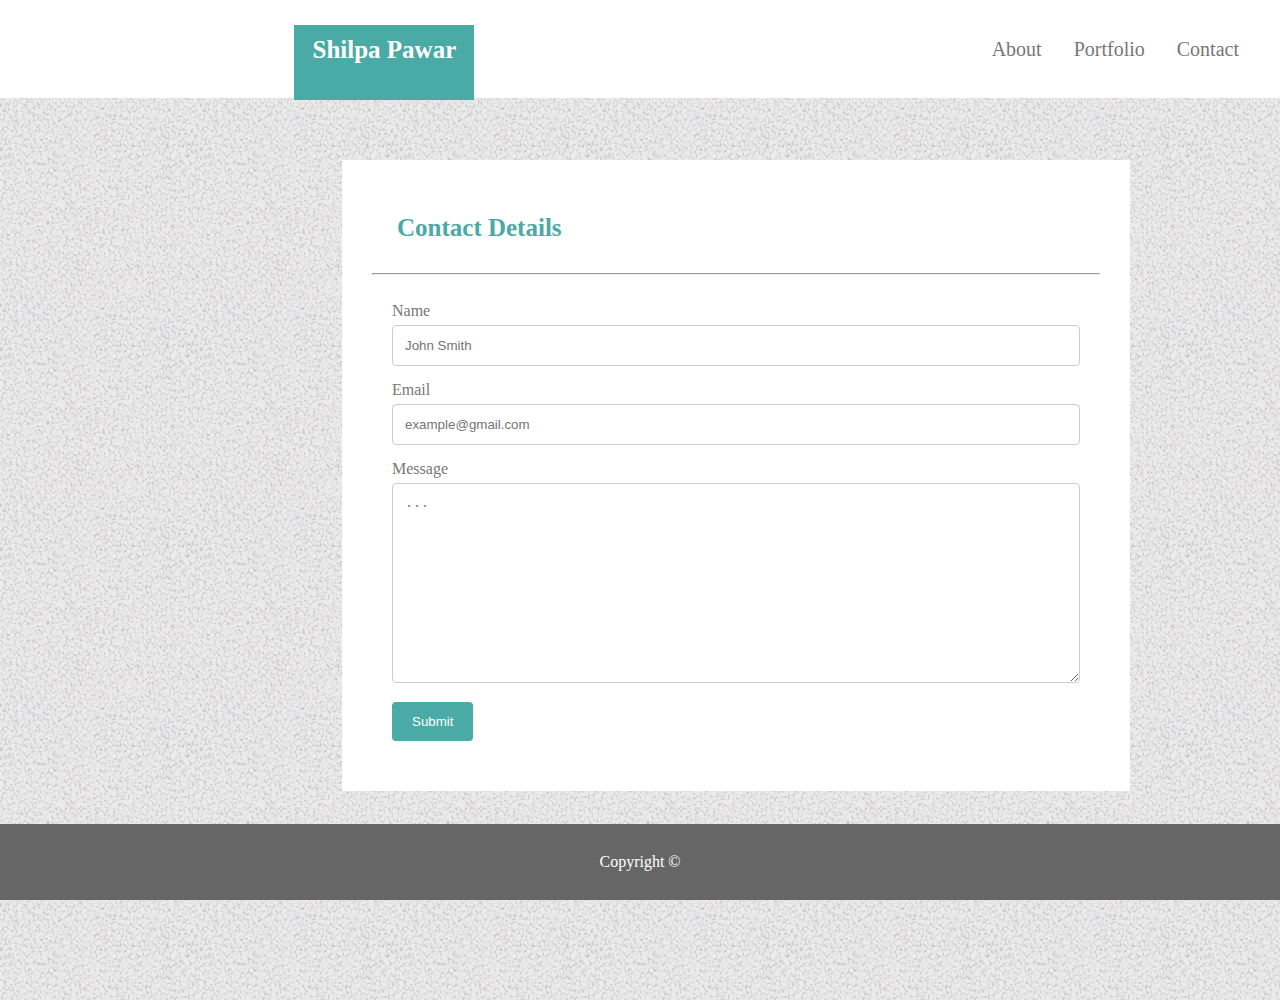
==== contact.html @ 890c72e1 "Basic Profile" ====
<!--Contact Details Page for My Portfolio-->
<!DOCTYPE html>
<html lang="en-us">

<head>

        <meta charset="UTF-8">
        <title>About Me</title>

        <!--Adding CSS Style to my portfolio page-->
        <link rel="stylesheet" href="assets/css/Reset.css">
        <link rel="stylesheet" type="text/css" href="assets/css/style.css">
        <link rel="stylesheet" type="text/css" href="assets/css/StyleContact.css">
       
        
</head>

<body>

        <div class="wrapper">
                <div class="header">
                        <h1>Shilpa Pawar</h1>
                        <ul id="MenuStyle">
                                <li>
                                        <a href="contact.html">Contact</a>
                                </li>
                                <li>
                                        <a href="portfolio.html">Portfolio</a>
                                </li>
                                <li>
                                        <a href="index.html">About</a>
                                </li>

                        </ul>
                </div>

                <section class="contents">

                        <h2>Contact Details</h2>
                        <hr>
               
                <div class="container">
                        <form action="action_page.php">

                                <label for="fname">Name</label>
                                <input type="text" id="fname" name="firstname" placeholder="John Smith">

                                <label for="Email">Email</label>
                                <input type="text" id="lname" name="Email" placeholder="example@gmail.com">

                                <label for="Message">Message</label>
                                <textarea id="Message" name="Message" placeholder="..." style="height:200px"></textarea>

                                <input type="submit" value="Submit">

                        </form>
                </div>
        </section>
                <div class="footer">
                        Copyright &#169;
                </div>
</body>

</html>
---- assets/css/style.css ----
*{
    box-sizing: border-box;
}

li {
    float: right;
}

ul{
    list-style-type: none;
    margin: 0;
    padding: 0;
    overflow: hidden;
    background-color: #ffffff;
    font-size: 20px;
}

li a {
    display: block;
    color:#777777;
    text-align: center;
    padding: 14px 16px;
    text-decoration:navajowhite;
}

h1{
    position: fixed;
    left:23%;
    font-family: 'Georgia', Times, Times New Roman, serif;
    background-color:#4aaaa5;
    color:#ffffff;
    font-size: 25px;
    font-weight: bold;
    line-height:50px;
    width: 180px;
    height:75px;
    text-align: center;
}

h2{
    font-family: 'Georgia', Times, Times New Roman, serif;
    font-size: 25px;
    color: #4aaaa5;
    font-weight: bold;
    padding: 25px;
    background-color:#ffffff;
    border-block-end-width: 5px;
    top:0;
    
}

p{
    line-height: 30px;
    font-size: 20px;
    text-align: justify;

}
body{  
    height: 1000px;
    background-image: url("../images/gravel.jpg");
    background-repeat:repeat-n;
    color: #777777;
    font-family: Arial', 'Helvetica Neue', Helvetica, sans-serif;
}

#MenuStyle ul{
    list-style-type: none;
    list-style-position:outside;
}

aside 
{
  background:#fff;
  width:35%;
  height:35%;
  border: 1px solid #ffffff;
  padding:2px;
  float:left;
}

.contents
{
    clear: both;
    position: fixed;
    left:15%;
    padding: 30px;
    border-radius:3px solid #7777;
    background-color:#fffF;
    box-sizing: border-box; 
    margin:150px;
}

.wrapper
{
    width: 960px;
    margin:0 auto 0 auto;
    padding: 10px;
    background-color:#fffF;
}

.footer {
    clear: both;
    position: fixed;
    left: 0;
    bottom: 0;
    width: 100%;
    background-color:  #666666;
    color: #ffffff;
    text-align: center;
    padding: 30px;
}

.header{
    position: fixed;
    left: 0;
    top: 0;
    width: 100%;
    background-color: #ffffff;
    text-align: center;
    padding: 25px;
}
  
/* For desktop:980px */
@media only screen and (max-width: 980px) {
    .header{ width:auto;
        position: static;
        padding:0px;}
    
    .footer{width:980px;
        position:fixed;}
    
    ul{width:auto;}
    
    li{width:auto;}
    
    .wrapper{width:auto;
        left:auto;}
    
    .contents{
        clear: both;
        left:0;
        padding: 30px;
        margin:50px;
    }
    
    h1{width:auto;
        height:auto;
        left:5%;
        padding:3px;}
    
    body{height: 50px;
    }
    }
     /* For desktop: */
    /* For desktop: */
@media only screen and (max-width: 768px) {
    
.header{ width:auto;
    position: static;
    padding:0}

.footer{width:768px;
    position:fixed;}

ul{width:auto;}

li{width:auto;}

.wrapper{width:auto;
    left:auto;}

.contents{
    clear: both;
    left:0;
    padding: 30px;
    margin:50px;
}

h1{width:auto;
    height:auto;
    left:5%;
    padding:3px;}

body{height: 50px;
}

}

/*Media Query for Screen Size 640px*/  /* For desktop: */
  
  @media only screen and (max-width: 640px) {
  /*Class settings*/
    .header{width:640;
      position:static;
        padding:0px;
    }

    .footer{width:640px;
        position:fixed;}
    
    ul{
        list-style:none;
        position:relative;
        left:25%;
    }

    li{float:left;
          position:relative;
    }

    body{  
        margin-top:70px;
        height: 500px;
    }
    .wrapper{width:auto;}

    .contents{clear: both;
    left:0;
    padding: 30px;
    margin:50px;
    }

    h1{width:640px;
        position:fixed;
        padding:10px;
        left:0;
        top:0;}
    
    aside {
        float:none; 
        width:50%;
        height:50%;
    }
}
---- assets/css/StyleContact.css ----
/*Contact HTML Style */

input[type=text], select, textarea {
    width: 100%; 
    padding: 12px;
    border: 1px solid #ccc;
    border-radius: 4px;
    box-sizing: border-box; 
    margin-top: 6px;
    margin-bottom: 16px; 
    resize: vertical;
}


input[type=submit] {
    background-color:#4aaaa5;
    color: white;
    padding: 12px 20px;
    border: none;
    border-radius: 4px;
    cursor: pointer;
}

input[type=submit]:hover {
    background-color:#4aaaa5;
}

/* Add a background color and some padding around the form */
.container {
    border-radius: 5px;
    padding: 20px;
}
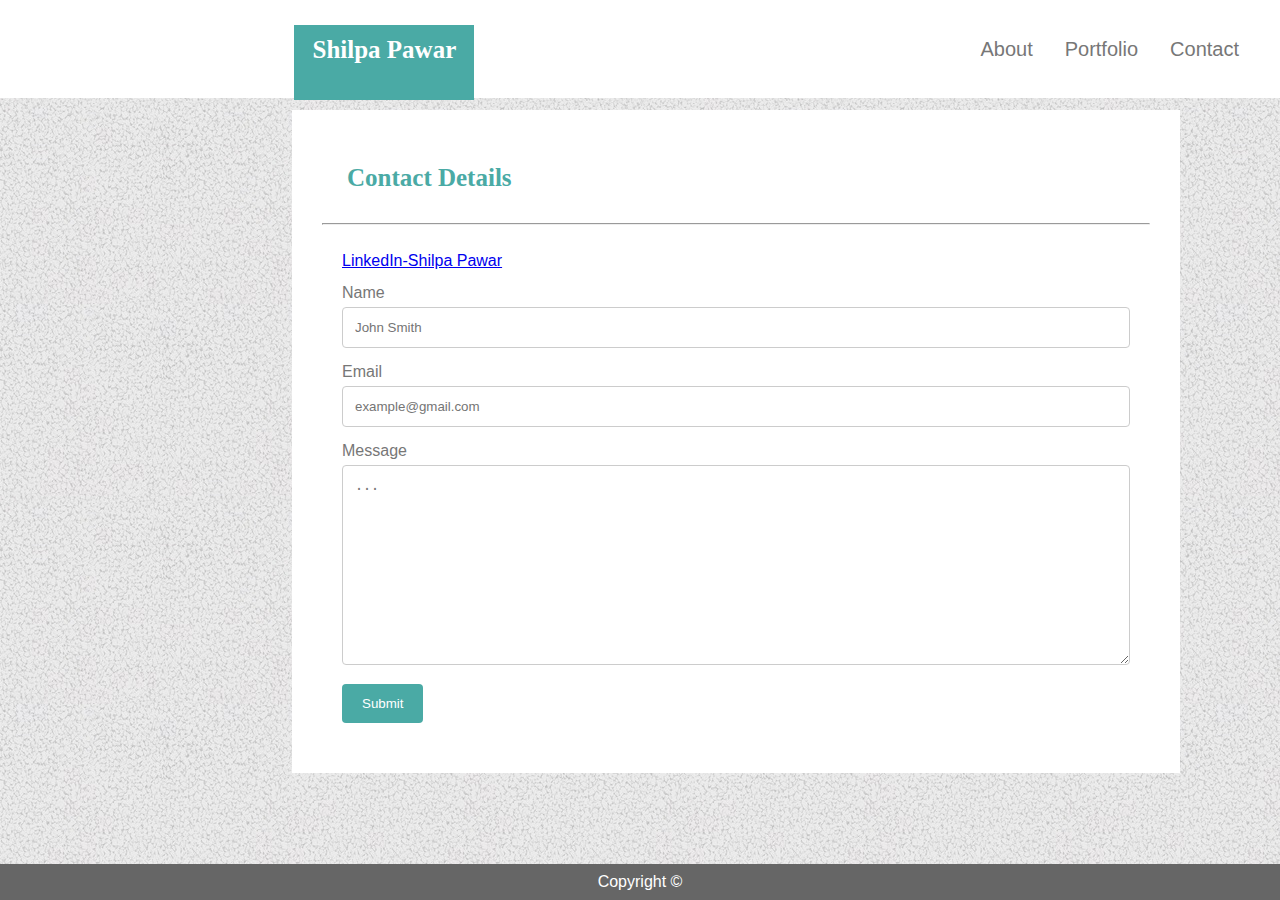
==== commit 70de761c: "change" ====
--- a/contact.html
+++ b/contact.html
@@ -3,16 +3,15 @@
 <html lang="en-us">
 
 <head>
-
         <meta charset="UTF-8">
         <title>About Me</title>
-
         <!--Adding CSS Style to my portfolio page-->
         <link rel="stylesheet" href="assets/css/Reset.css">
+        <link rel="stylesheet" href="https://stackpath.bootstrapcdn.com/bootstrap/4.1.3/css/bootstrap.min.css"
+                integrity="sha384-MCw98/SFnGE8fJT3GXwEOngsV7Zt27NXFoaoApmYm81iuXoPkFOJwJ8ERdknLPMO" crossorigin="anonymous">
         <link rel="stylesheet" type="text/css" href="assets/css/style.css">
         <link rel="stylesheet" type="text/css" href="assets/css/StyleContact.css">
-       
-        
+        <script type="text/javascript" src="assets/javascript/profile.js"></script>
 </head>
 
 <body>
@@ -30,32 +29,30 @@
                                 <li>
                                         <a href="index.html">About</a>
                                 </li>
-
                         </ul>
                 </div>
-
                 <section class="contents">
-
                         <h2>Contact Details</h2>
                         <hr>
-               
-                <div class="container">
-                        <form action="action_page.php">
+                        <div class="container">
+                                <div class="LI-profile-badge" data-version="v1" data-size="medium" data-locale="en_US"
+                                        data-type="horizontal" data-theme="light" data-vanity="shilpa-pawar"><a class="LI-simple-link"
+                                                href='https://www.linkedin.com/in/shilpa-pawar?trk=profile-badge'>LinkedIn-Shilpa
+                                                Pawar</a>
+                                </div>
+                                <form action="action_page.php">
 
-                                <label for="fname">Name</label>
-                                <input type="text" id="fname" name="firstname" placeholder="John Smith">
-
-                                <label for="Email">Email</label>
-                                <input type="text" id="lname" name="Email" placeholder="example@gmail.com">
-
-                                <label for="Message">Message</label>
-                                <textarea id="Message" name="Message" placeholder="..." style="height:200px"></textarea>
-
-                                <input type="submit" value="Submit">
-
-                        </form>
-                </div>
-        </section>
+                                        <br>
+                                        <label for="fname">Name</label>
+                                        <input type="text" id="fname" name="firstname" placeholder="John Smith">
+                                        <label for="Email">Email</label>
+                                        <input type="text" id="lname" name="Email" placeholder="example@gmail.com">
+                                        <label for="Message">Message</label>
+                                        <textarea id="Message" name="Message" placeholder="..." style="height:200px"></textarea>
+                                        <input type="submit" value="Submit">
+                                </form>
+                        </div>
+                </section>
                 <div class="footer">
                         Copyright &#169;
                 </div>
--- a/assets/css/style.css
+++ b/assets/css/style.css
@@ -56,11 +56,11 @@
 
 }
 body{  
-    height: 1000px;
+    height: 500px;
     background-image: url("../images/gravel.jpg");
     background-repeat:repeat-n;
     color: #777777;
-    font-family: Arial', 'Helvetica Neue', Helvetica, sans-serif;
+    font-family:'Franklin Gothic Medium', 'Arial Narrow', Arial, sans-serif;
 }
 
 #MenuStyle ul{
@@ -87,7 +87,7 @@
     border-radius:3px solid #7777;
     background-color:#fffF;
     box-sizing: border-box; 
-    margin:150px;
+    margin:100px;
 }
 
 .wrapper
@@ -107,7 +107,7 @@
     background-color:  #666666;
     color: #ffffff;
     text-align: center;
-    padding: 30px;
+    padding: 10px;
 }
 
 .header{
